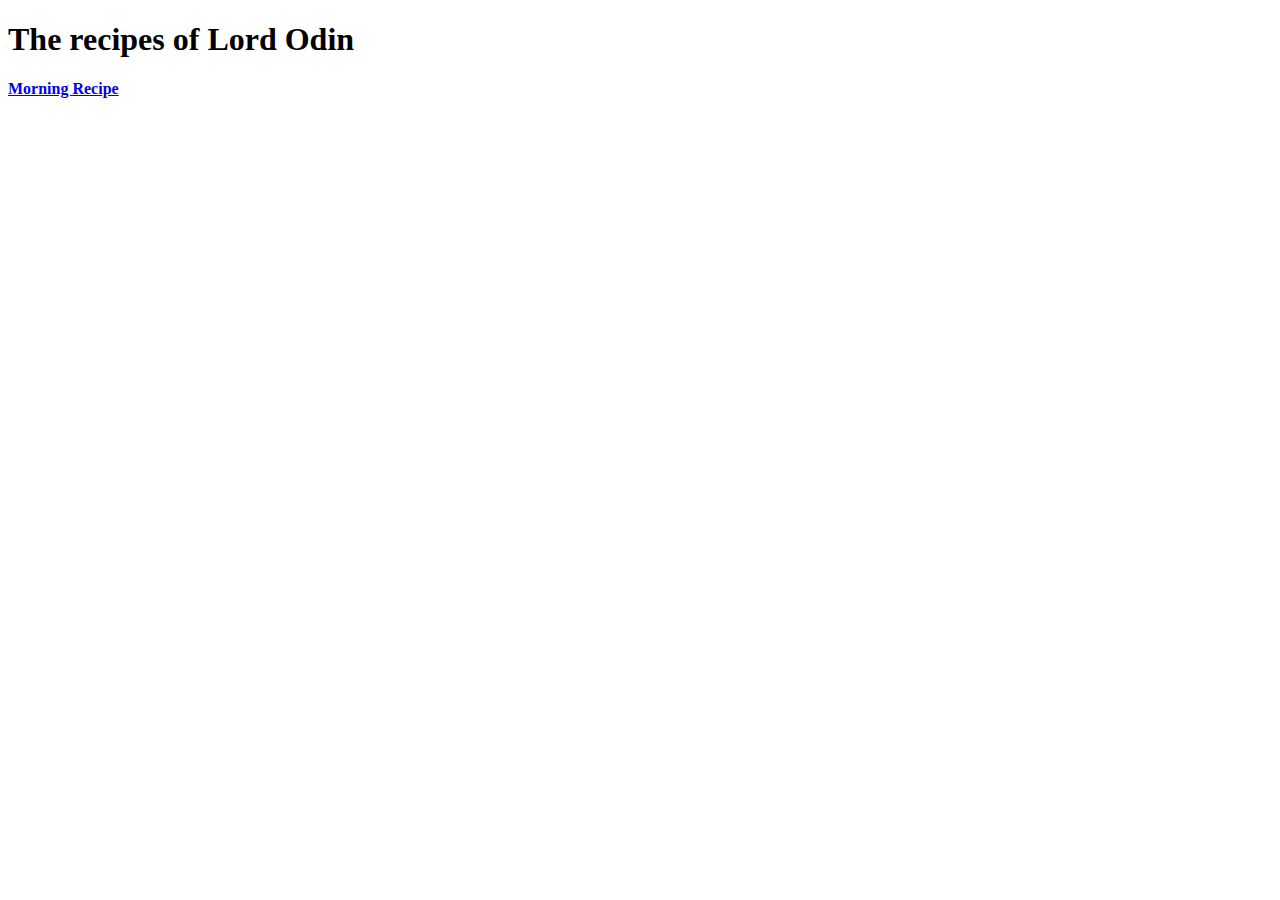
==== index.html @ 4243d9d8 "Link the recipe to the homepage" ====
<!DOCTYPE html>
<html lang="en">
<head>
    <meta charset="UTF-8">
    <meta http-equiv="X-UA-Compatible" content="IE=edge">
    <meta name="viewport" content="width=device-width, initial-scale=1.0">
    <title>Food Recipes</title>
</head>
<body>

    <h1>The recipes of Lord Odin</h1>

    <h4><a href="./recipes/kingsSandwich.html">Morning Recipe</a></h4>
    
    
</body>
</html>
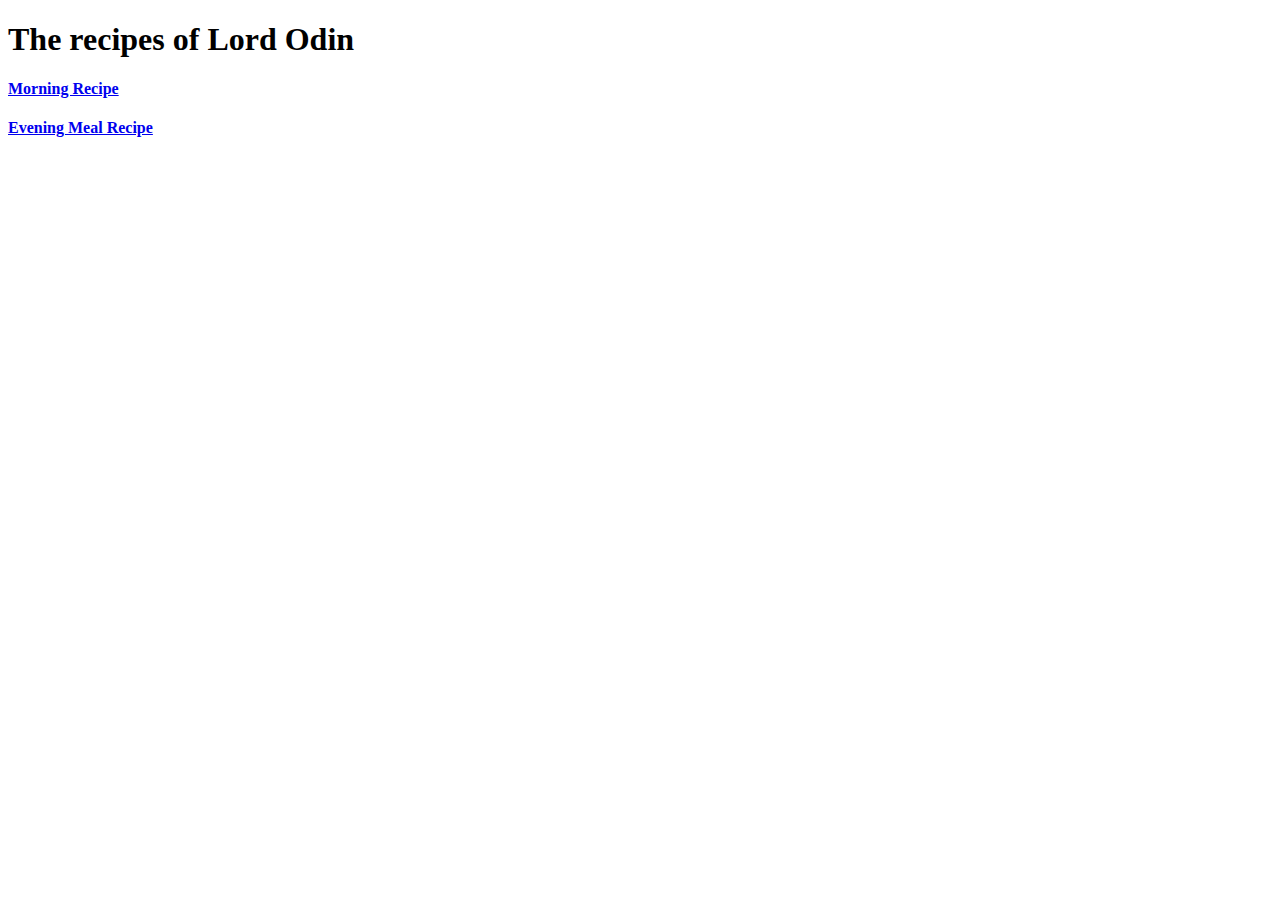
==== commit 6da5ee06: "Add morning recipe finished dish image" ====
--- a/index.html
+++ b/index.html
@@ -11,7 +11,7 @@
     <h1>The recipes of Lord Odin</h1>
 
     <h4><a href="./recipes/kingsSandwich.html">Morning Recipe</a></h4>
-    
+    <h4><a href="./recipes/afterBattleMeal.html">Evening Meal Recipe</a></h4>
     
 </body>
 </html>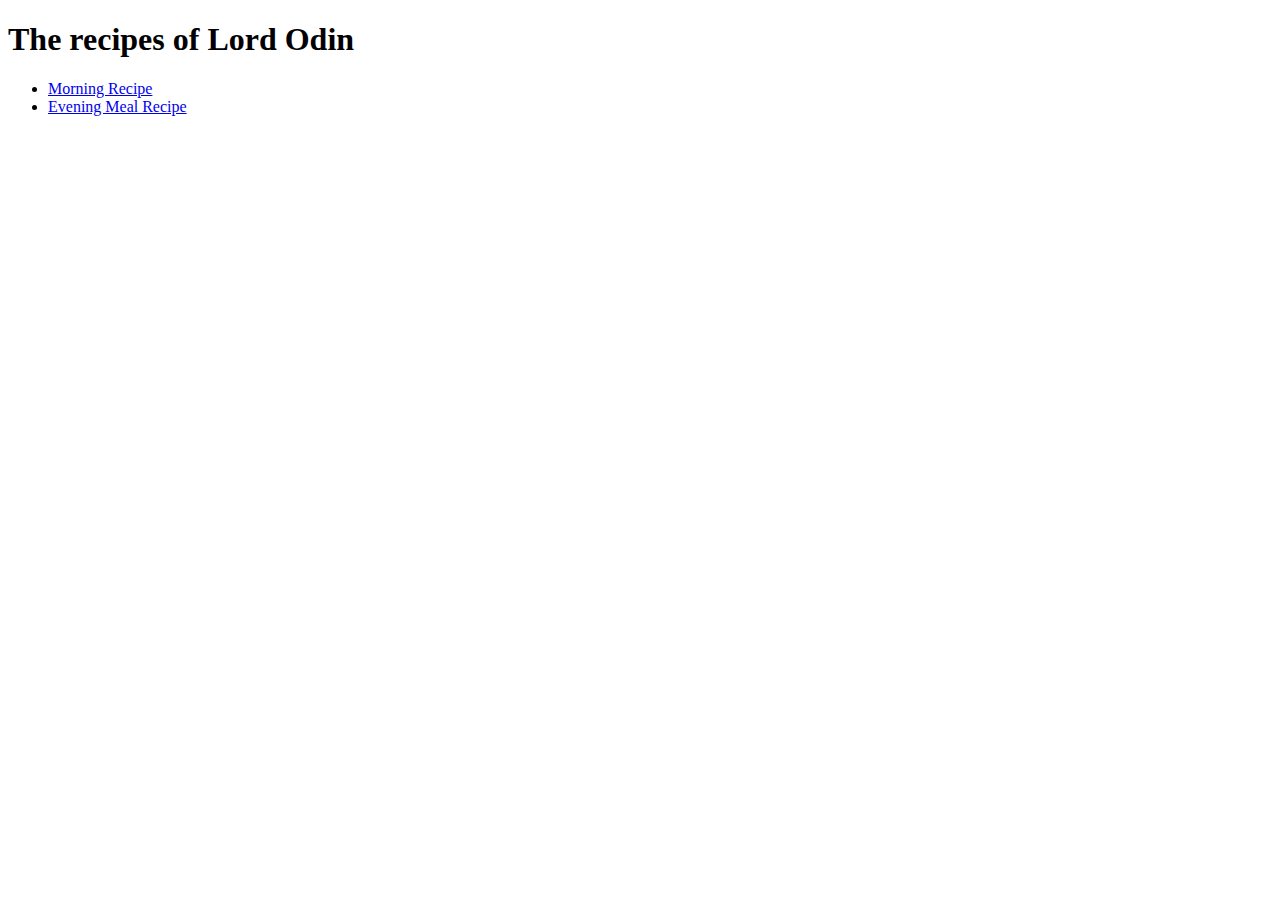
==== commit 084dcae1: "Put the recipes in a list" ====
--- a/index.html
+++ b/index.html
@@ -10,8 +10,11 @@
 
     <h1>The recipes of Lord Odin</h1>
 
-    <h4><a href="./recipes/kingsSandwich.html">Morning Recipe</a></h4>
-    <h4><a href="./recipes/afterBattleMeal.html">Evening Meal Recipe</a></h4>
+    <ul>
+        <li><a href="./recipes/kingsSandwich.html">Morning Recipe</a></li>
+        <li><a href="./recipes/afterBattleMeal.html">Evening Meal Recipe</a></li>
+    </ul>
+    
     
 </body>
 </html>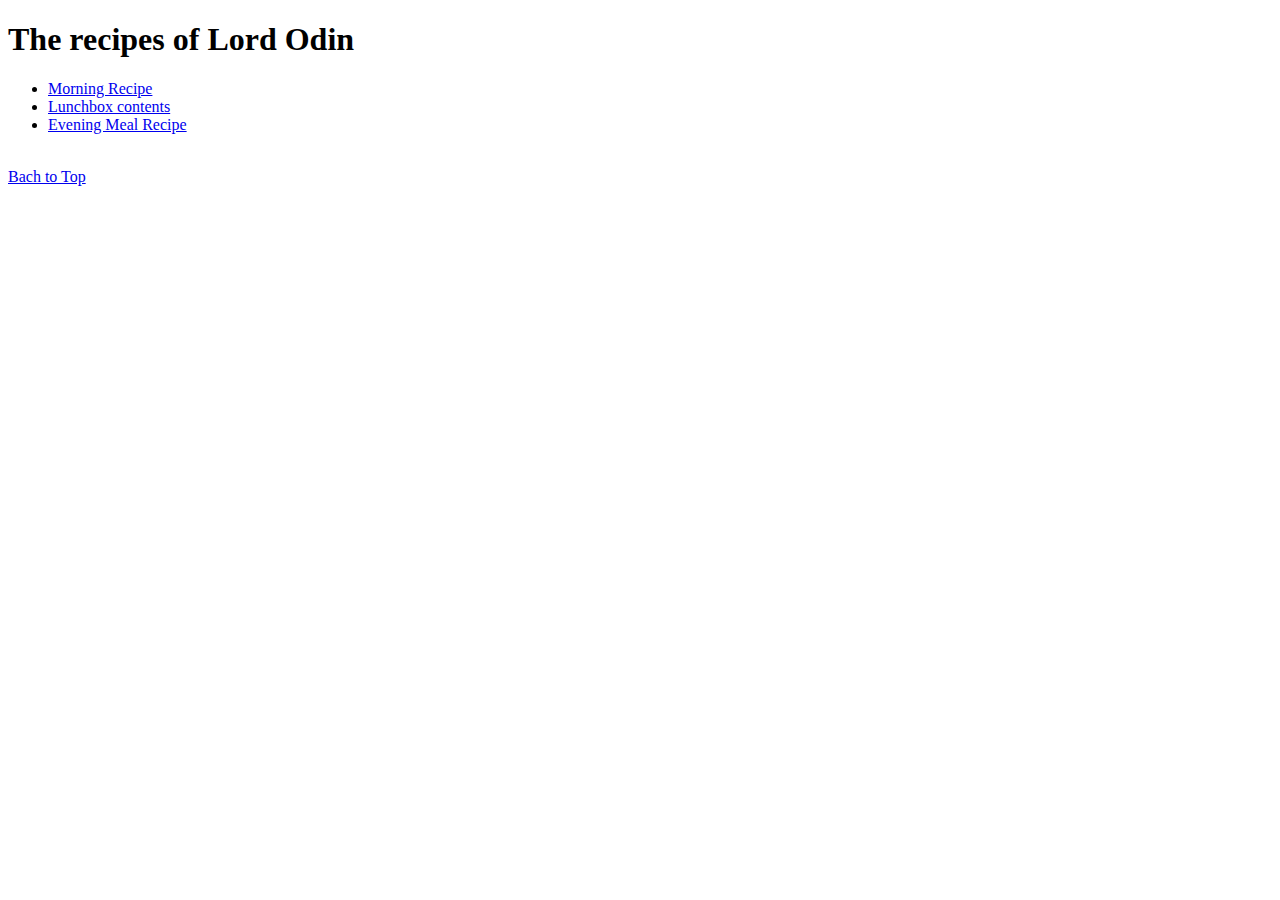
==== commit 3e1c1fb4: "Add 'Back to top' button" ====
--- a/index.html
+++ b/index.html
@@ -8,13 +8,16 @@
 </head>
 <body>
 
-    <h1>The recipes of Lord Odin</h1>
+    <h1 id="top">The recipes of Lord Odin</h1>
 
     <ul>
         <li><a href="./recipes/kingsSandwich.html">Morning Recipe</a></li>
+        <li><a href="./recipes/kingsLunchBox.html">Lunchbox contents</a></li>
         <li><a href="./recipes/afterBattleMeal.html">Evening Meal Recipe</a></li>
     </ul>
-    
+
+    <br>
+    <a href="#top">Bach to Top</a>
     
 </body>
 </html>